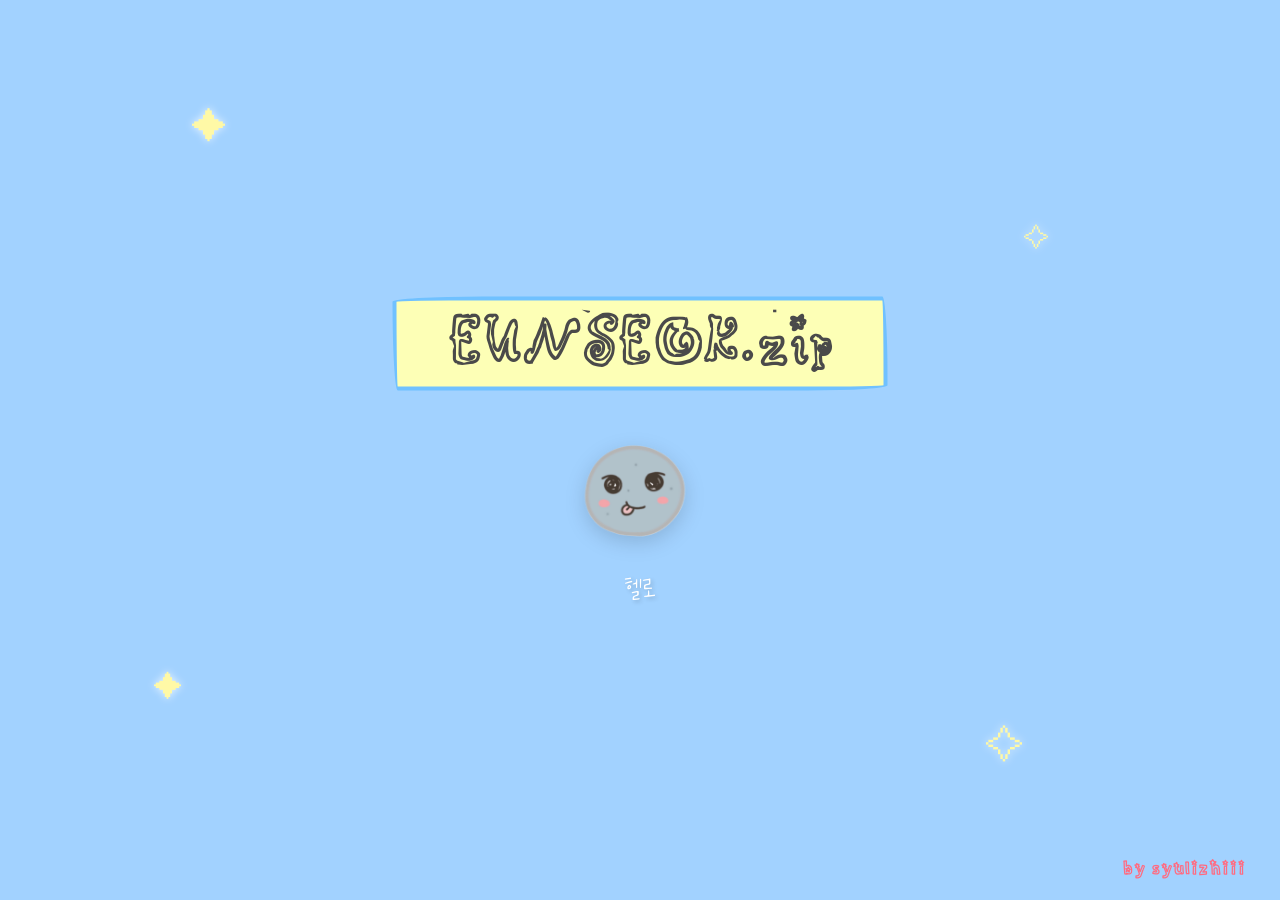
==== index.html @ 31e48224 "Update index.html" ====
<!DOCTYPE html>
<html lang="zh-TW">
<head>
  <meta charset="UTF-8">
  <meta name="viewport" content="width=device-width, initial-scale=1.0">
  <meta name="description" content="forrEUNSEOK" />
  <title>E:UNSEOK</title>
  <link rel="icon" href="images/favicon.ico" type="image/png">
  <!-- 【修正 1】 檔案在 css 資料夾裡，所以要加上 css/ -->
  <link rel="stylesheet" href="css/style.css">

</head>
<body>

  <!-- 1. 星星直接放 body 第一層（散落全螢幕） -->
  <div class="star star1">✦</div>
  <div class="star star2">✧</div>
  <div class="star star3">✦</div>
  <div class="star star4">✧</div>

  <!-- 2. 中間的主要內容區塊（只放雲朵和石頭） -->
  <div class="landing-container">
    <div class="cloud-header">
      <h1 class="cloud-title">EUNSEOK.zip</h1>
    </div>

    <a href="main.html" class="stone-wrapper">
      <img src="images/dol.png" alt="Eunseok Stone">
      <span class="hello-text">헬로</span>
    </a>
  </div>

  <!-- 3. 右下角 credit 直接放 body 第一層（死死貼在右下角） -->
  <div class="credit">by syulizhiii</div>

</body>
</html>
---- css/style.css ----
/* 1. 載入自訂字體 */
@font-face {
  font-family: 'EunseokFont';
  src: url('../css/fonts/Stars-Regular.ttf') format('truetype');
  font-weight: normal;
  font-style: normal;
}

@font-face {
  font-family: 'KoreanFont';
  src: url('../css/fonts/NanumNeuRisNeuRisCe.ttf') format('truetype');
  font-weight: normal;
  font-style: normal; 
}

@font-face {
  font-family: 'Eunseok1Font';
  src: url('../css/fonts/RASCAL__.TTF') format('truetype');
  font-weight: normal;
  font-style: normal;
}

/* 2. 全局初始化與 Body 置中 */
* {
  margin: 0;
  padding: 0;
  box-sizing: border-box;
}

html, body {
  width: 100vw;
  height: 100vh;
  background-color: #A2D2FF; /* 天藍色背景 */
  overflow: hidden;
  font-family: 'EunseokFont', sans-serif;
  position: relative; /* 讓星星與 Credit 以全螢幕 Body 為基準定位 */
}

/* 3. 主內容置中容器 (採用絕對定位鎖定畫面最正中央) */
.landing-container {
  position: absolute;
  top: 50%;
  left: 50%;
  transform: translate(-50%, -50%);
  display: flex;
  flex-direction: column;
  align-items: center;
  justify-content: center;
  z-index: 2; /* 確保內容蓋在星星上方 */
}

/* 4. 手繪感黃色雲朵標題 */
.cloud-header {
  background-color: #FDFFB6;
  border: 4px solid #70C1FF;
  border-radius: 255px 15px 225px 15px / 15px 225px 15px 255px;
  padding: 15px 50px;
  margin-bottom: 25px;
  animation: floatCloud 3s ease-in-out infinite alternate;
}

.cloud-title {
  font-family: 'Eunseok1Font', sans-serif;
  font-size: 3.5rem;
  color: #4A4A4A;
  letter-spacing: 2px;
  line-height: 1;
}

/* 5. 石頭按鈕區域 */
.stone-wrapper {
  display: flex;
  flex-direction: column;
  align-items: center;
  text-decoration: none;
  cursor: pointer;
  transition: transform 0.3s ease;
}

/* 修正：正確套用到 <img> 標籤或 class */
.stone-wrapper img {
  width: 160px;
  height: auto;
  filter: drop-shadow(0 6px 10px rgba(0,0,0,0.15));
  animation: pulseStone 2s ease-in-out infinite alternate;
}

.stone-wrapper:hover {
  transform: scale(1.1) rotate(3deg);
}

.stone-wrapper:hover .click-hint {
  opacity: 1;
  transform: translateY(0);
}

/* 韓文 헬로 */
.hello-text {
  font-family: 'KoreanFont', sans-serif;
  margin-top: 15px;
  font-size: 2.0rem;
  color: #ffffff;
  text-shadow: 2px 2px 4px rgba(0,0,0,0.2);
}

/* 滑鼠懸停提示 */
.click-hint {
  margin-top: 5px;
  font-size: 0.9rem;
  color: #fff;
  background: rgba(0, 0, 0, 0.2);
  padding: 4px 12px;
  border-radius: 12px;
  opacity: 0;
  transform: translateY(-5px);
  transition: all 0.3s ease;
}

/* 6. 右下角 Credit */
.credit {
  position: absolute;
  bottom: 20px;
  right: 35px;
  font-size: 1.4rem;
  color: #ff6b81;
  font-weight: bold;
  z-index: 2;
}

/* 7. 星星全螢幕隨機散落定位 */
.star {
  position: absolute;
  color: #FFF9A6;
  text-shadow: 0 0 8px rgba(255, 255, 255, 0.8);
  user-select: none;
  z-index: 1;
  animation: sparkle 1.5s infinite alternate ease-in-out;
}

.star1 { top: 12%; left: 15%; font-size: 2.2rem; animation-delay: 0s; }
.star2 { top: 25%; right: 18%; font-size: 1.6rem; animation-delay: 0.5s; }
.star3 { bottom: 22%; left: 12%; font-size: 1.8rem; animation-delay: 0.9s; }
.star4 { bottom: 15%; right: 20%; font-size: 2.4rem; animation-delay: 0.3s; }

/* ===== 動畫定義 (Keyframes) ===== */
@keyframes floatCloud {
  0% { transform: translateY(0px); }
  100% { transform: translateY(-12px); }
}

@keyframes pulseStone {
  0% { transform: scale(1); }
  100% { transform: scale(1.04); }
}

@keyframes sparkle {
  0% { opacity: 0.25; transform: scale(0.8) rotate(0deg); }
  100% { opacity: 1; transform: scale(1.2) rotate(20deg); }
}
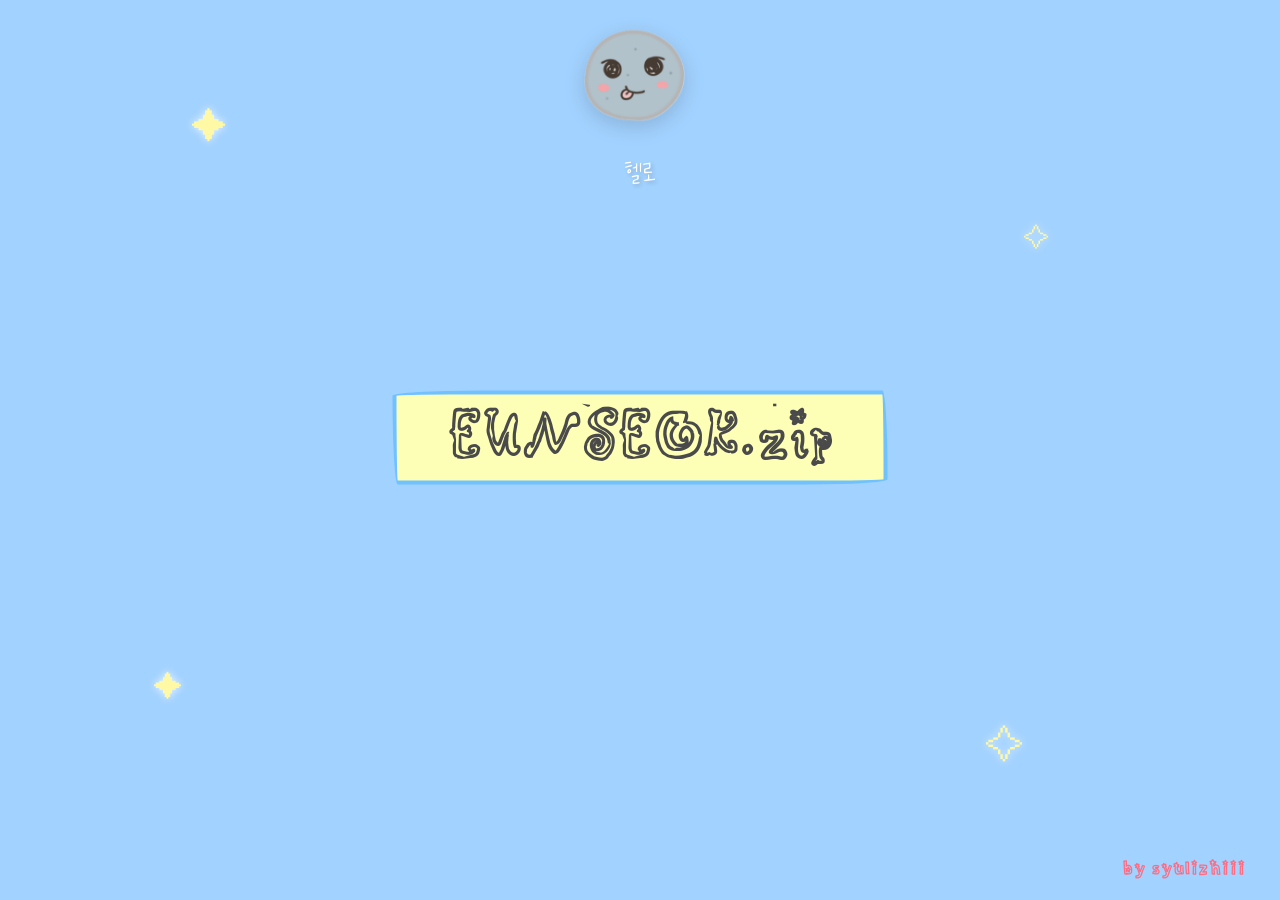
==== commit 0283922f: "09:40" ====
--- a/index.html
+++ b/index.html
@@ -3,8 +3,9 @@
 <head>
   <meta charset="UTF-8">
   <meta name="viewport" content="width=device-width, initial-scale=1.0">
+  <title>E:UNSEOK</title>
   <meta name="description" content="forrEUNSEOK" />
-  <title>E:UNSEOK</title>
+  <meta property="og:description" content="forrEUNSEOK" />
   <link rel="icon" href="images/favicon.ico" type="image/png">
   <!-- 【修正 1】 檔案在 css 資料夾裡，所以要加上 css/ -->
   <link rel="stylesheet" href="css/style.css">
@@ -23,15 +24,53 @@
     <div class="cloud-header">
       <h1 class="cloud-title">EUNSEOK.zip</h1>
     </div>
+  </div>
 
-    <a href="main.html" class="stone-wrapper">
-      <img src="images/dol.png" alt="Eunseok Stone">
-      <span class="hello-text">헬로</span>
-    </a>
+<div class="stone-wrapper" onclick="startUnzip()" style="cursor: pointer;">
+  <img src="images/dol.png" alt="Eunseok Stone">
+  <span class="hello-text">헬로</span>
+</div>
+
+<!-- 新增：解壓縮進度條（預設會先隱藏） -->
+<div id="progress-wrapper" style="display: none; margin: 20px auto; width: 200px; text-align: center;">
+  <div style="border: 2px solid #2b2b2b; background-color: #fff; border-radius: 10px; padding: 3px;">
+    <div id="progress-fill" style="width: 0%; height: 12px; background-color: #ffe66d; border-radius: 6px; transition: width 0.05s linear;"></div>
   </div>
+  <p id="progress-text" style="font-size: 0.9rem; color: #2b2b2b; margin-top: 6px; font-weight: bold;">Unzipping... 0%</p>
+</div>
 
   <!-- 3. 右下角 credit 直接放 body 第一層（死死貼在右下角） -->
   <div class="credit">by syulizhiii</div>
 
+<script>
+let isUnzipping = false;
+
+function startUnzip() {
+  if (isUnzipping) return; // 防止重複點擊
+  isUnzipping = true;
+
+  // 顯示進度條
+  const progressWrapper = document.getElementById('progress-wrapper');
+  const fill = document.getElementById('progress-fill');
+  const text = document.getElementById('progress-text');
+  progressWrapper.style.display = 'block';
+
+  let progress = 0;
+  const timer = setInterval(() => {
+    progress += 2;
+    fill.style.width = progress + '%';
+    text.innerText = `Unzipping... ${progress}%`;
+
+    if (progress >= 100) {
+      clearInterval(timer);
+      text.innerText = "DONE!";
+      // 跑完後 0.4 秒順暢跳轉到 main.html
+      setTimeout(() => {
+        window.location.href = 'main.html';
+      }, 500);
+    }
+  }, 30);
+}
+</script>
 </body>
 </html>
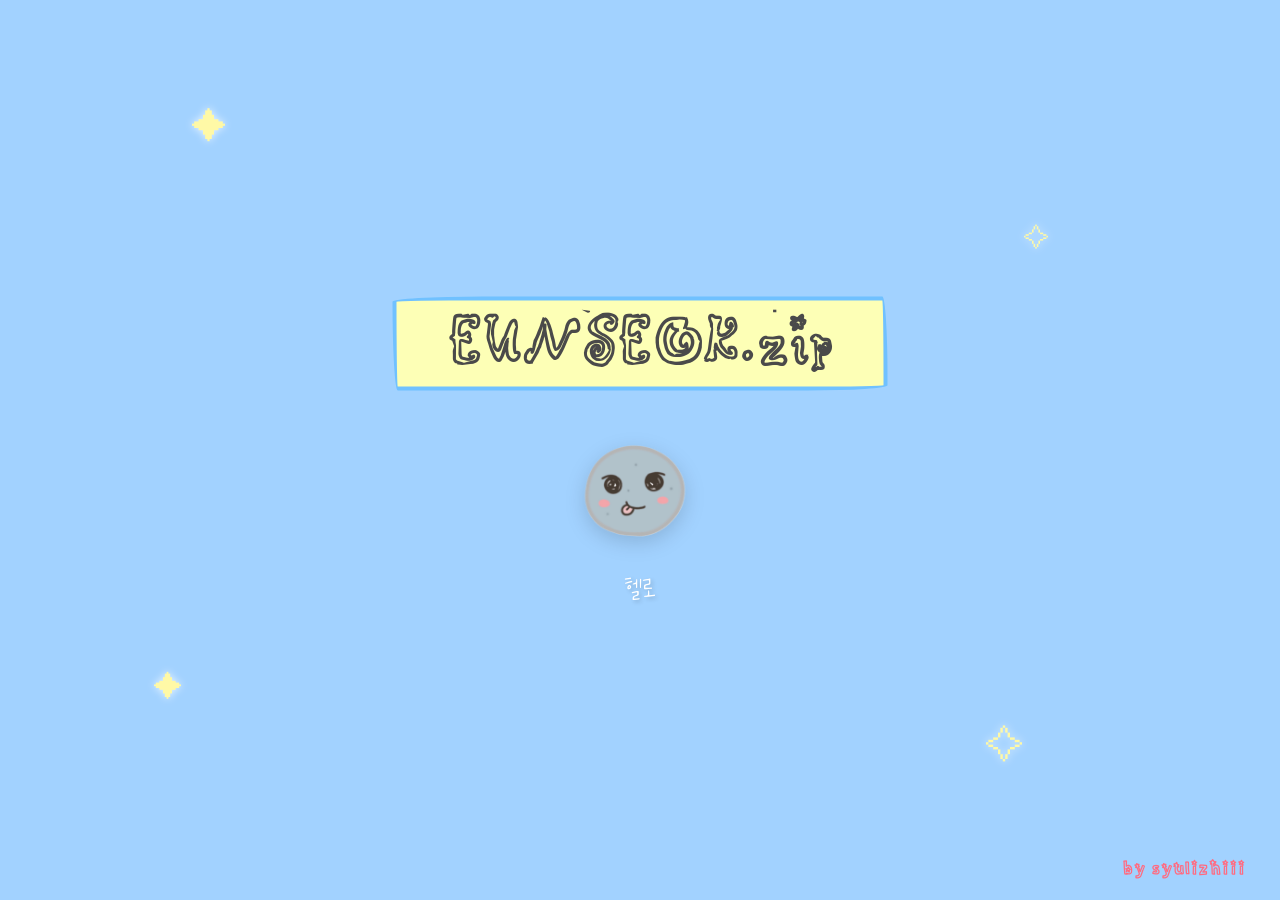
==== commit 0de60930: "12:31更新" ====
--- a/index.html
+++ b/index.html
@@ -7,9 +7,7 @@
   <meta name="description" content="forrEUNSEOK" />
   <meta property="og:description" content="forrEUNSEOK" />
   <link rel="icon" href="images/favicon.ico" type="image/png">
-  <!-- 【修正 1】 檔案在 css 資料夾裡，所以要加上 css/ -->
   <link rel="stylesheet" href="css/style.css">
-
 </head>
 <body>
 
@@ -19,27 +17,30 @@
   <div class="star star3">✦</div>
   <div class="star star4">✧</div>
 
-  <!-- 2. 中間的主要內容區塊（只放雲朵和石頭） -->
+  <!-- 2. 中間的主要內容區塊（把標題、石頭、進度條全部包在一起） -->
   <div class="landing-container">
+
     <div class="cloud-header">
       <h1 class="cloud-title">EUNSEOK.zip</h1>
     </div>
-  </div>
 
-<div class="stone-wrapper" onclick="startUnzip()" style="cursor: pointer;">
-  <img src="images/dol.png" alt="Eunseok Stone">
-  <span class="hello-text">헬로</span>
-</div>
+    <!-- 石頭點擊區（放回箱子裡） -->
+    <div class="stone-wrapper" onclick="startUnzip()" style="cursor: pointer;">
+      <img src="images/dol.png" alt="Eunseok Stone">
+      <span class="hello-text">헬로</span>
+    </div>
 
-<!-- 新增：解壓縮進度條（預設會先隱藏） -->
-<div id="progress-wrapper" style="display: none; margin: 20px auto; width: 200px; text-align: center;">
-  <div style="border: 2px solid #2b2b2b; background-color: #fff; border-radius: 10px; padding: 3px;">
-    <div id="progress-fill" style="width: 0%; height: 12px; background-color: #ffe66d; border-radius: 6px; transition: width 0.05s linear;"></div>
-  </div>
-  <p id="progress-text" style="font-size: 0.9rem; color: #2b2b2b; margin-top: 6px; font-weight: bold;">Unzipping... 0%</p>
-</div>
+    <!-- 解壓縮進度條（放回箱子裡，在石頭正下方） -->
+    <div id="progress-wrapper" style="display: none; margin-top: 15px; width: 180px; text-align: center;">
+      <div style="border: 2px solid #2b2b2b; background-color: #fff; border-radius: 10px; padding: 2px;">
+        <div id="progress-fill" style="width: 0%; height: 10px; background-color: #ffe66d; border-radius: 5px; transition: width 0.05s linear;"></div>
+      </div>
+      <p id="progress-text" style="font-size: 0.85rem; color: #2b2b2b; margin-top: 5px; font-weight: bold;">Unzipping... 0%</p>
+    </div>
 
-  <!-- 3. 右下角 credit 直接放 body 第一層（死死貼在右下角） -->
+  </div> <!-- landing-container 結束標籤移到這裡 -->
+
+  <!-- 3. 右下角 credit -->
   <div class="credit">by syulizhiii</div>
 
 <script>
@@ -64,7 +65,7 @@
     if (progress >= 100) {
       clearInterval(timer);
       text.innerText = "DONE!";
-      // 跑完後 0.4 秒順暢跳轉到 main.html
+      // 跑完後 0.5 秒順暢跳轉到 main.html
       setTimeout(() => {
         window.location.href = 'main.html';
       }, 500);
@@ -73,4 +74,4 @@
 }
 </script>
 </body>
-</html>
+</html>
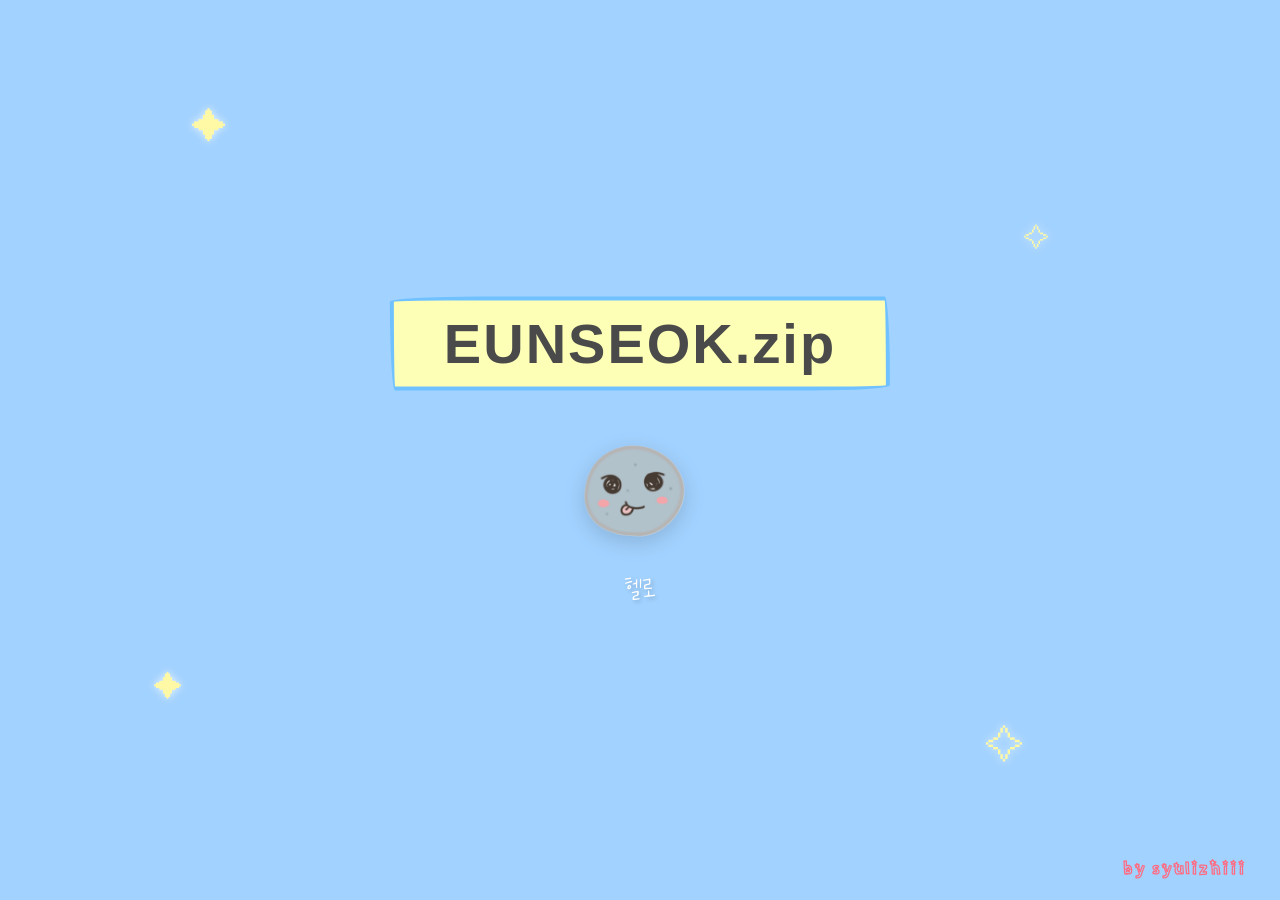
==== commit b6814b63: "test" ====
--- a/index.html
+++ b/index.html
@@ -7,7 +7,7 @@
   <meta name="description" content="forrEUNSEOK" />
   <meta property="og:description" content="forrEUNSEOK" />
   <link rel="icon" href="images/favicon.ico" type="image/png">
-  <link rel="stylesheet" href="css/style.css">
+  <link rel="stylesheet" href="css/style.css?v=1.1">
 </head>
 <body>
 
--- a/css/style.css
+++ b/css/style.css
@@ -1,21 +1,29 @@
 /* 1. 載入自訂字體 */
 @font-face {
   font-family: 'EunseokFont';
-  src: url('../css/fonts/Stars-Regular.ttf') format('truetype');
+  src: url('fonts/Stars-Regular.ttf') format('truetype');
   font-weight: normal;
   font-style: normal;
 }
 
 @font-face {
   font-family: 'KoreanFont';
-  src: url('../css/fonts/NanumNeuRisNeuRisCe.ttf') format('truetype');
-  font-weight: normal;
-  font-style: normal; 
-}
-
-@font-face {
-  font-family: 'Eunseok1Font';
-  src: url('../css/fonts/RASCAL__.TTF') format('truetype');
+  src: url('fonts/NanumNeuRisNeuRisCe.ttf') format('truetype');
+  font-weight: normal;
+  font-style: normal;
+}
+
+@font-face {
+  font-family: 'EuFont';
+  src: url('fonts/RASCAL___.TTF') format('truetype');
+  font-weight: normal;
+  font-style: normal;
+}
+
+/* 你剛新增的新字體 (ShineTypewriter) */
+@font-face {
+  font-family: 'enfont';
+  src: url('fonts/ShineTypewriter.ttf') format('truetype');
   font-weight: normal;
   font-style: normal;
 }
@@ -60,7 +68,7 @@
 }
 
 .cloud-title {
-  font-family: 'Eunseok1Font', sans-serif;
+  font-family: 'EuFont', sans-serif !important;
   font-size: 3.5rem;
   color: #4A4A4A;
   letter-spacing: 2px;
@@ -156,4 +164,120 @@
 @keyframes sparkle {
   0% { opacity: 0.25; transform: scale(0.8) rotate(0deg); }
   100% { opacity: 1; transform: scale(1.2) rotate(20deg); }
+}
+
+.stone-container:hover .stone-img {
+  transform: scale(1.1) rotate(5deg);
+  transition: transform 0.2s ease;
+}
+
+/* 讓石頭區塊保持置中，不要撐滿整行 */
+.stone-wrapper {
+  display: inline-flex;
+  flex-direction: column;
+  align-items: center;
+  cursor: pointer;
+}
+
+/* 讓 body 裡的所有東西垂直置中 */
+body {
+  display: flex;
+  flex-direction: column;
+  justify-content: center;
+  align-items: center;
+  min-height: 100vh;
+  margin: 0;
+}
+
+/* 確保畫面完全置中 */
+body {
+  display: flex;
+  justify-content: center;
+  align-items: center;
+  min-height: 100vh;
+  margin: 0;
+}
+
+/* 主容器：標題、石頭、進度條垂直排隊 */
+.main-content-container {
+  display: flex;
+  flex-direction: column;
+  align-items: center;
+  text-align: center;
+}
+
+/* 石頭元件設定 */
+.stone-wrapper {
+  display: flex;
+  flex-direction: column;
+  align-items: center;
+  cursor: pointer;
+  transition: transform 0.2s ease;
+}
+
+.stone-wrapper:hover {
+  transform: scale(1.05);
+}
+
+/* 修改資料夾名稱的字體 */
+.folder-name {
+  font-family: 'enfont', sans-serif !important;
+}
+
+/* 修改視窗標題的字體 */
+.window-title {
+  font-family: 'KoreanFont', sans-serif !important;
+  font-size: 1.5rem; /* 建議微調大小，3.5rem 在標題列會太大 */
+}
+
+/* --- 音樂 Modal 彈窗樣式 --- */
+
+/* --- 浮動可拖拽音樂視窗 (修正版) --- */
+.draggable-window {
+  position: fixed !important; /* 脫離頁面排版，不擠壓主視窗 */
+  top: 50%;
+  left: 50%;
+  transform: translate(-50%, -50%); /* 預設置中 */
+  width: 420px;
+  background-color: #fff6e5;
+  border: 3px solid #2b2b2b;
+  border-radius: 12px;
+  box-shadow: 6px 6px 0px #2b2b2b;
+  z-index: 99999 !important;
+  overflow: hidden;
+}
+
+.drag-header {
+  padding: 10px 15px;
+  cursor: move; /* 滑鼠移上去顯示拖拽手勢 */
+  background-color: #ffe66d; /* 手繪黃 */
+  border-bottom: 3px solid #2b2b2b;
+  display: flex;
+  justify-content: space-between;
+  align-items: center;
+  user-select: none;
+}
+
+.modal-title {
+  font-family: 'KoreanFont', sans-serif !important;
+  font-weight: bold;
+  color: #2b2b2b;
+  font-size: 1.1rem;
+}
+
+.drag-body {
+  padding: 12px;
+  background-color: #fff6e5;
+}
+
+.close-btn {
+  background: transparent;
+  border: none;
+  font-size: 1.2rem;
+  font-weight: bold;
+  cursor: pointer;
+  color: #2b2b2b;
+}
+.close-btn:hover {
+  color: #ff5f57;
 }
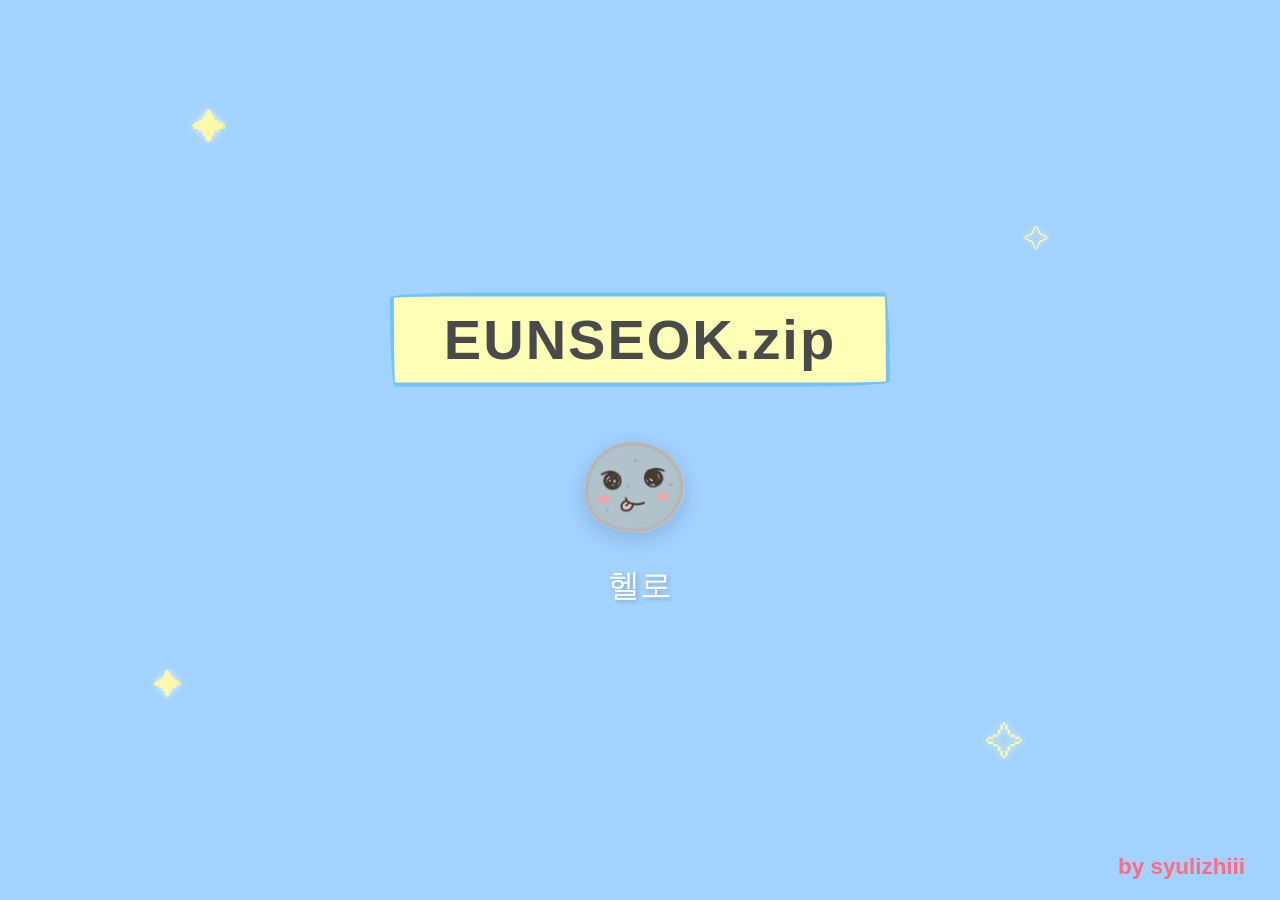
==== commit 114e1e98: "12:36更新" ====
--- a/index.html
+++ b/index.html
@@ -7,7 +7,7 @@
   <meta name="description" content="forrEUNSEOK" />
   <meta property="og:description" content="forrEUNSEOK" />
   <link rel="icon" href="images/favicon.ico" type="image/png">
-  <link rel="stylesheet" href="css/style.css?v=1.1">
+  <link rel="stylesheet" href="css/style.css?v=2.0">
 </head>
 <body>
 
--- a/css/style.css
+++ b/css/style.css
@@ -1,29 +1,29 @@
 /* 1. 載入自訂字體 */
+/* 1. 載入自訂字體 (路徑前面全部補上 ../) */
 @font-face {
   font-family: 'EunseokFont';
-  src: url('fonts/Stars-Regular.ttf') format('truetype');
+  src: url('../fonts/Stars-Regular.ttf') format('truetype');
   font-weight: normal;
   font-style: normal;
 }
 
 @font-face {
   font-family: 'KoreanFont';
-  src: url('fonts/NanumNeuRisNeuRisCe.ttf') format('truetype');
+  src: url('../fonts/NanumNeuRisNeuRisCe.ttf') format('truetype');
   font-weight: normal;
   font-style: normal;
 }
 
 @font-face {
   font-family: 'EuFont';
-  src: url('fonts/RASCAL___.TTF') format('truetype');
-  font-weight: normal;
-  font-style: normal;
-}
-
-/* 你剛新增的新字體 (ShineTypewriter) */
+  src: url('../fonts/RASCAL___.TTF') format('truetype');
+  font-weight: normal;
+  font-style: normal;
+}
+
 @font-face {
   font-family: 'enfont';
-  src: url('fonts/ShineTypewriter.ttf') format('truetype');
+  src: url('../fonts/ShineTypewriter.ttf') format('truetype');
   font-weight: normal;
   font-style: normal;
 }
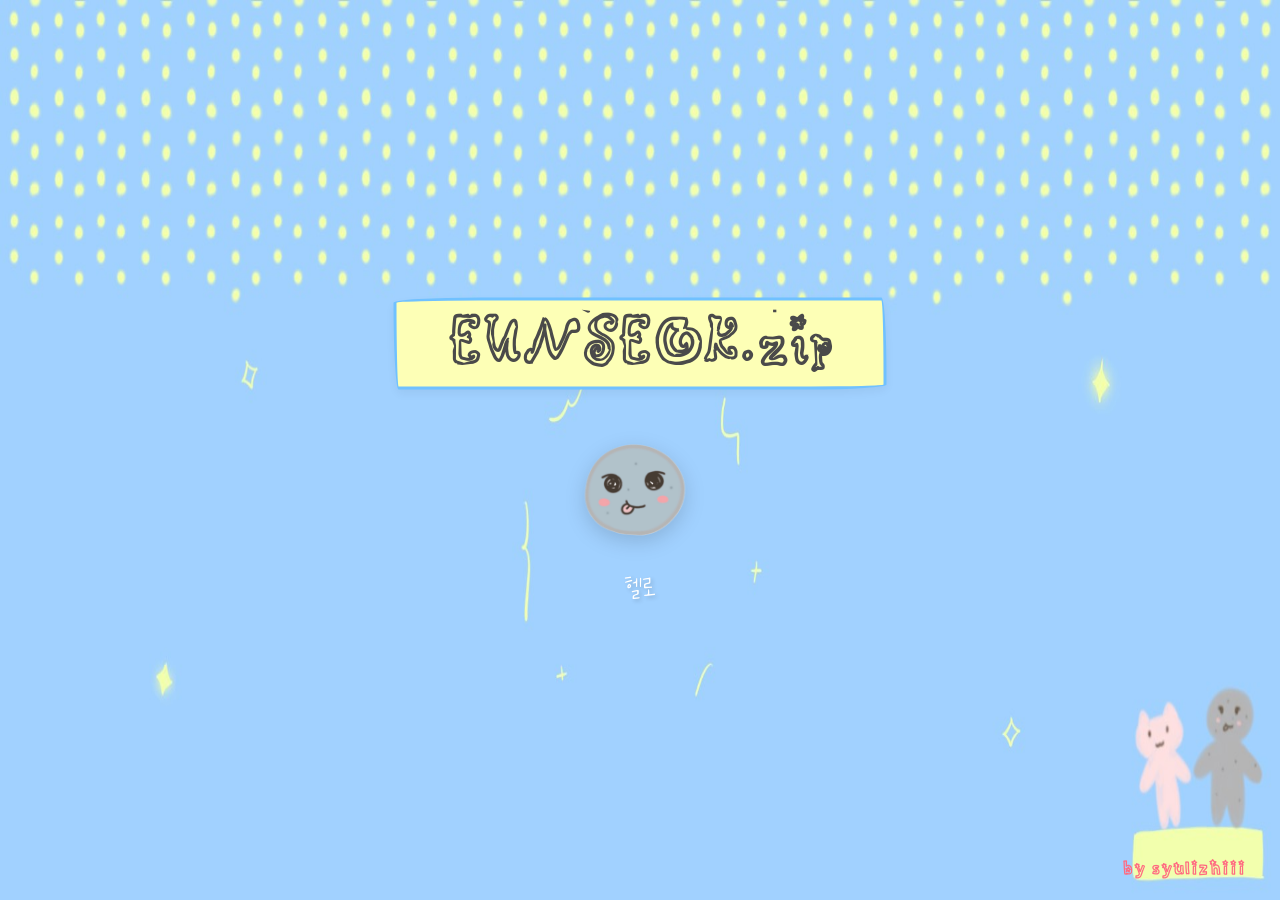
==== commit 1cb89b41: "05:37更新" ====
--- a/index.html
+++ b/index.html
@@ -10,12 +10,6 @@
   <link rel="stylesheet" href="css/style.css?v=2.0">
 </head>
 <body>
-
-  <!-- 1. 星星直接放 body 第一層（散落全螢幕） -->
-  <div class="star star1">✦</div>
-  <div class="star star2">✧</div>
-  <div class="star star3">✦</div>
-  <div class="star star4">✧</div>
 
   <!-- 2. 中間的主要內容區塊（把標題、石頭、進度條全部包在一起） -->
   <div class="landing-container">
--- a/css/style.css
+++ b/css/style.css
@@ -1,29 +1,28 @@
 /* 1. 載入自訂字體 */
-/* 1. 載入自訂字體 (路徑前面全部補上 ../) */
 @font-face {
   font-family: 'EunseokFont';
-  src: url('../fonts/Stars-Regular.ttf') format('truetype');
+  src: url('fonts/Stars-Regular.ttf') format('truetype');
   font-weight: normal;
   font-style: normal;
 }
 
 @font-face {
   font-family: 'KoreanFont';
-  src: url('../fonts/NanumNeuRisNeuRisCe.ttf') format('truetype');
+  src: url('fonts/NanumNeuRisNeuRisCe.ttf') format('truetype');
   font-weight: normal;
   font-style: normal;
 }
 
 @font-face {
   font-family: 'EuFont';
-  src: url('../fonts/RASCAL___.TTF') format('truetype');
+  src: url('fonts/RASCAL.TTF') format('truetype');
   font-weight: normal;
   font-style: normal;
 }
 
 @font-face {
   font-family: 'enfont';
-  src: url('../fonts/ShineTypewriter.ttf') format('truetype');
+  src: url('fonts/ShineTypewriter.ttf') format('truetype');
   font-weight: normal;
   font-style: normal;
 }
@@ -38,13 +37,41 @@
 html, body {
   width: 100vw;
   height: 100vh;
-  background-color: #A2D2FF; /* 天藍色背景 */
+  margin: 0;
+  padding: 0;
   overflow: hidden;
   font-family: 'EunseokFont', sans-serif;
-  position: relative; /* 讓星星與 Credit 以全螢幕 Body 為基準定位 */
-}
-
-/* 3. 主內容置中容器 (採用絕對定位鎖定畫面最正中央) */
+  position: relative;
+
+  /* 設定背景圖：用 contain 或 100% 100% 確保右下角兩隻不會被切掉 */
+  background-image: url('../images/bg.jpg'); /* 👈 換成你的背景圖正確檔名與路徑 */
+  background-size: 100% 100%;               /* 強制 100% 顯示整張圖，兩隻娃娃絕對看得見 */
+  background-position: center;
+  background-repeat: no-repeat;
+}
+
+/* 讓原本 HTML CSS 畫的黃色雲朵變透明（因為背景圖上已經畫好雲朵了） */
+.cloud-header {
+  background-color: #FDFFB6 !important; /* 溫馨手繪黃色 */
+  border: 3px solid #70C1FF !important;   /* 淺藍色邊框 */
+  border-radius: 255px 15px 225px 15px / 15px 225px 15px 255px; /* 不規則手繪圓角 */
+  padding: 12px 45px;
+  margin-bottom: 25px;
+  box-shadow: 0 4px 10px rgba(0, 0, 0, 0.05);
+  animation: floatCloud 3s ease-in-out infinite alternate;
+}
+
+/* 標題字體維持居中 */
+.cloud-title {
+  font-family: 'EuFont', sans-serif !important;
+  font-weight: bold !important;
+  font-size: 3.5rem;
+  color: #4A4A4A;
+  letter-spacing: 2px;
+  line-height: 1;
+}
+
+/* 3. 主內容置中容器 */
 .landing-container {
   position: absolute;
   top: 50%;
@@ -54,7 +81,7 @@
   flex-direction: column;
   align-items: center;
   justify-content: center;
-  z-index: 2; /* 確保內容蓋在星星上方 */
+  z-index: 2;
 }
 
 /* 4. 手繪感黃色雲朵標題 */
@@ -69,23 +96,31 @@
 
 .cloud-title {
   font-family: 'EuFont', sans-serif !important;
+  font-weight: bold;
   font-size: 3.5rem;
   color: #4A4A4A;
   letter-spacing: 2px;
   line-height: 1;
 }
 
+.cloud-titlee{
+  font-family: 'enfont', sans-serif !important;
+  font-weight: normal;
+  font-size: 3.5rem;
+  color: #4A4A4A;
+  letter-spacing: 2px;
+  line-height: 1;
+}
+
 /* 5. 石頭按鈕區域 */
 .stone-wrapper {
-  display: flex;
+  display: inline-flex;
   flex-direction: column;
   align-items: center;
-  text-decoration: none;
   cursor: pointer;
   transition: transform 0.3s ease;
 }
 
-/* 修正：正確套用到 <img> 標籤或 class */
 .stone-wrapper img {
   width: 160px;
   height: auto;
@@ -97,12 +132,6 @@
   transform: scale(1.1) rotate(3deg);
 }
 
-.stone-wrapper:hover .click-hint {
-  opacity: 1;
-  transform: translateY(0);
-}
-
-/* 韓文 헬로 */
 .hello-text {
   font-family: 'KoreanFont', sans-serif;
   margin-top: 15px;
@@ -111,7 +140,6 @@
   text-shadow: 2px 2px 4px rgba(0,0,0,0.2);
 }
 
-/* 滑鼠懸停提示 */
 .click-hint {
   margin-top: 5px;
   font-size: 0.9rem;
@@ -135,21 +163,6 @@
   z-index: 2;
 }
 
-/* 7. 星星全螢幕隨機散落定位 */
-.star {
-  position: absolute;
-  color: #FFF9A6;
-  text-shadow: 0 0 8px rgba(255, 255, 255, 0.8);
-  user-select: none;
-  z-index: 1;
-  animation: sparkle 1.5s infinite alternate ease-in-out;
-}
-
-.star1 { top: 12%; left: 15%; font-size: 2.2rem; animation-delay: 0s; }
-.star2 { top: 25%; right: 18%; font-size: 1.6rem; animation-delay: 0.5s; }
-.star3 { bottom: 22%; left: 12%; font-size: 1.8rem; animation-delay: 0.9s; }
-.star4 { bottom: 15%; right: 20%; font-size: 2.4rem; animation-delay: 0.3s; }
-
 /* ===== 動畫定義 (Keyframes) ===== */
 @keyframes floatCloud {
   0% { transform: translateY(0px); }
@@ -161,83 +174,22 @@
   100% { transform: scale(1.04); }
 }
 
-@keyframes sparkle {
-  0% { opacity: 0.25; transform: scale(0.8) rotate(0deg); }
-  100% { opacity: 1; transform: scale(1.2) rotate(20deg); }
-}
-
-.stone-container:hover .stone-img {
-  transform: scale(1.1) rotate(5deg);
-  transition: transform 0.2s ease;
-}
-
-/* 讓石頭區塊保持置中，不要撐滿整行 */
-.stone-wrapper {
-  display: inline-flex;
-  flex-direction: column;
-  align-items: center;
-  cursor: pointer;
-}
-
-/* 讓 body 裡的所有東西垂直置中 */
-body {
-  display: flex;
-  flex-direction: column;
-  justify-content: center;
-  align-items: center;
-  min-height: 100vh;
-  margin: 0;
-}
-
-/* 確保畫面完全置中 */
-body {
-  display: flex;
-  justify-content: center;
-  align-items: center;
-  min-height: 100vh;
-  margin: 0;
-}
-
-/* 主容器：標題、石頭、進度條垂直排隊 */
-.main-content-container {
-  display: flex;
-  flex-direction: column;
-  align-items: center;
-  text-align: center;
-}
-
-/* 石頭元件設定 */
-.stone-wrapper {
-  display: flex;
-  flex-direction: column;
-  align-items: center;
-  cursor: pointer;
-  transition: transform 0.2s ease;
-}
-
-.stone-wrapper:hover {
-  transform: scale(1.05);
-}
-
-/* 修改資料夾名稱的字體 */
+/* 修改資料夾與視窗字體 */
 .folder-name {
   font-family: 'enfont', sans-serif !important;
 }
 
-/* 修改視窗標題的字體 */
 .window-title {
   font-family: 'KoreanFont', sans-serif !important;
-  font-size: 1.5rem; /* 建議微調大小，3.5rem 在標題列會太大 */
+  font-size: 1.5rem;
 }
 
 /* --- 音樂 Modal 彈窗樣式 --- */
-
-/* --- 浮動可拖拽音樂視窗 (修正版) --- */
 .draggable-window {
-  position: fixed !important; /* 脫離頁面排版，不擠壓主視窗 */
+  position: fixed !important;
   top: 50%;
   left: 50%;
-  transform: translate(-50%, -50%); /* 預設置中 */
+  transform: translate(-50%, -50%);
   width: 420px;
   background-color: #fff6e5;
   border: 3px solid #2b2b2b;
@@ -249,8 +201,8 @@
 
 .drag-header {
   padding: 10px 15px;
-  cursor: move; /* 滑鼠移上去顯示拖拽手勢 */
-  background-color: #ffe66d; /* 手繪黃 */
+  cursor: move;
+  background-color: #ffe66d;
   border-bottom: 3px solid #2b2b2b;
   display: flex;
   justify-content: space-between;
@@ -278,6 +230,7 @@
   cursor: pointer;
   color: #2b2b2b;
 }
+
 .close-btn:hover {
   color: #ff5f57;
 }
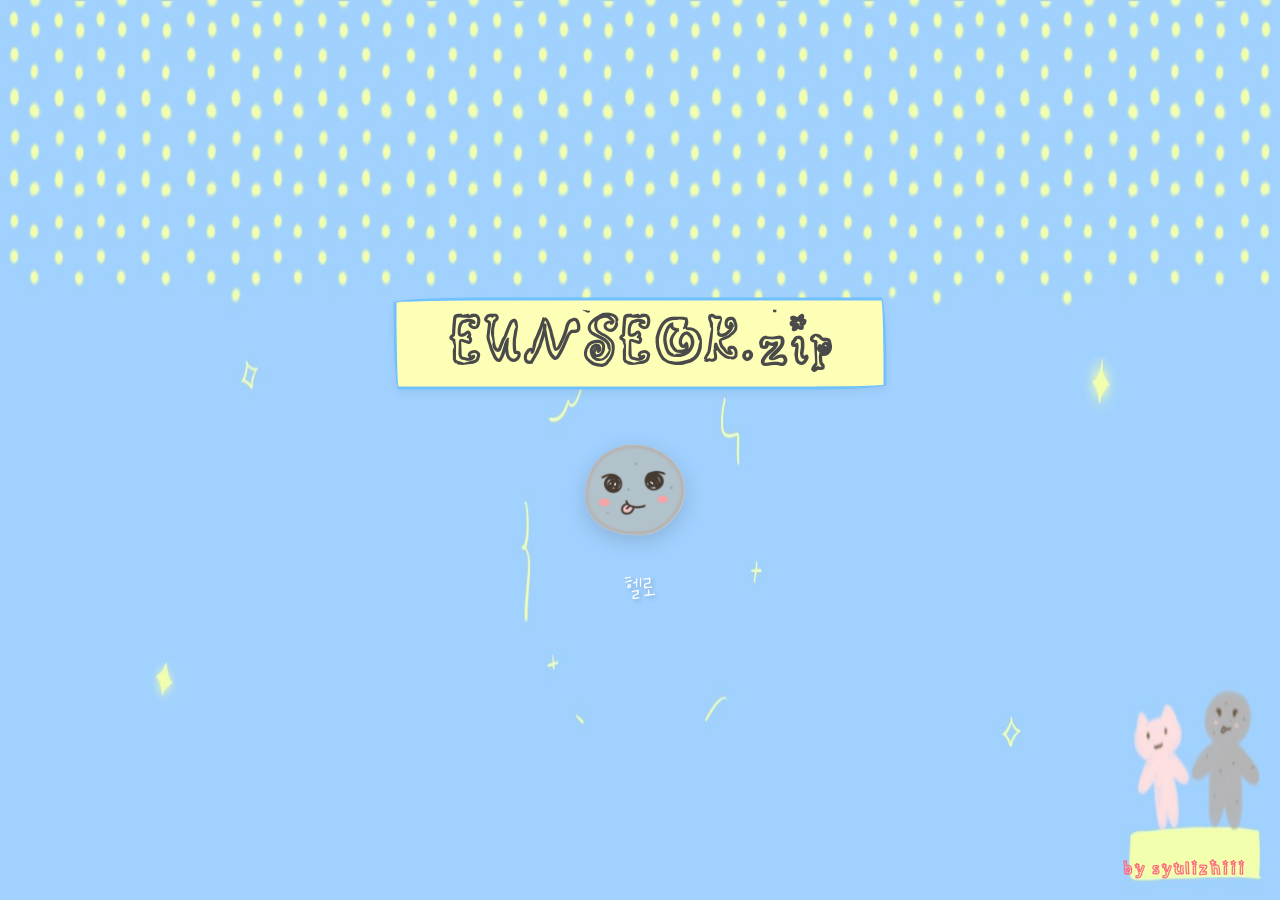
==== commit 9cb3954a: "08:21更新" ====
--- a/index.html
+++ b/index.html
@@ -9,8 +9,8 @@
   <link rel="icon" href="images/favicon.ico" type="image/png">
   <link rel="stylesheet" href="css/style.css?v=2.0">
 </head>
-<body>
-
+<body class="bg-index">
+  
   <!-- 2. 中間的主要內容區塊（把標題、石頭、進度條全部包在一起） -->
   <div class="landing-container">
 
--- a/css/style.css
+++ b/css/style.css
@@ -44,11 +44,23 @@
   position: relative;
 
   /* 設定背景圖：用 contain 或 100% 100% 確保右下角兩隻不會被切掉 */
-  background-image: url('../images/bg.jpg'); /* 👈 換成你的背景圖正確檔名與路徑 */
-  background-size: 100% 100%;               /* 強制 100% 顯示整張圖，兩隻娃娃絕對看得見 */
-  background-position: center;
-  background-repeat: no-repeat;
-}
+  .bg-index{
+   background-image: url('../images/bg1.jpg'); /* 👈 換成你的背景圖正確檔名與路徑 */
+   background-size: 100% 100%;               /* 強制 100% 顯示整張圖，兩隻娃娃絕對看得見 */
+   background-position: center;
+   background-repeat: no-repeat;
+  }
+
+  .bg-main{
+   background-image: url('../images/bg2.jpg'); /* 👈 換成你的背景圖正確檔名與路徑 */
+   background-size: 100% 100%;               /* 強制 100% 顯示整張圖，兩隻娃娃絕對看得見 */
+   background-position: center;
+   background-repeat: no-repeat;
+  }
+}
+  
+
+
 
 /* 讓原本 HTML CSS 畫的黃色雲朵變透明（因為背景圖上已經畫好雲朵了） */
 .cloud-header {
@@ -173,6 +185,8 @@
   0% { transform: scale(1); }
   100% { transform: scale(1.04); }
 }
+
+
 
 /* 修改資料夾與視窗字體 */
 .folder-name {
